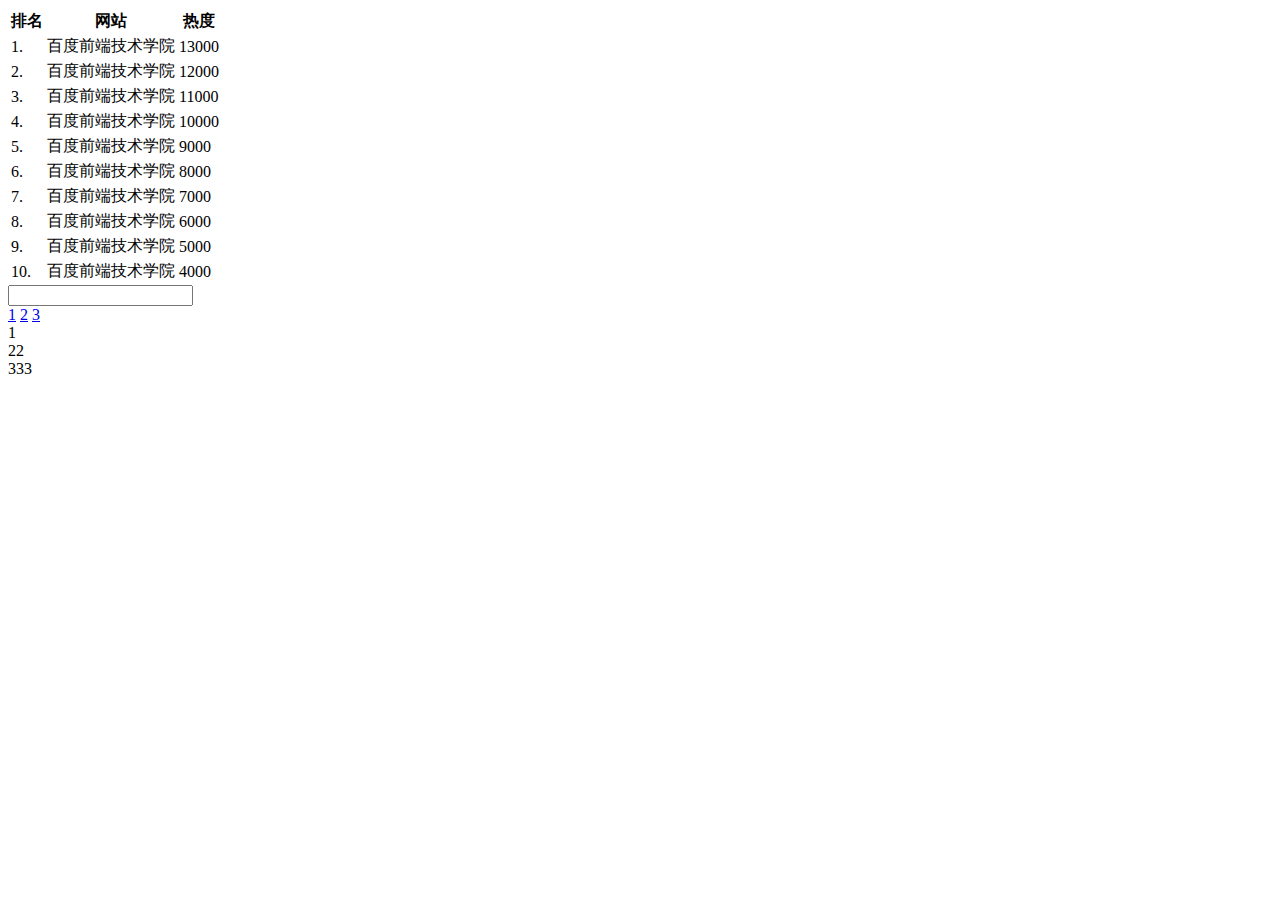
==== task1-12/demo.html @ 221ea62c "task1-12" ====
<!DOCTYPE html>
<html>
	<head>
		<meta charset="utf-8"/>
		<link rel="stylesheet" href="demo1.css"/>
		<title>Baidu IFE Task 1.3</title>
	</head>
	<body>
		<div class="container">
			<table class="test-table">
				<tr>
					<th>排名</th>
					<th>网站</th>
					<th>热度</th>
				</tr>
				<tr>
					<td>1.</td>
					<td>百度前端技术学院</td>
					<td>13000</td>
				</tr>
				<tr>
					<td>2.</td>
					<td>百度前端技术学院</td>
					<td>12000</td>
				</tr>
				<tr>
					<td>3.</td>
					<td>百度前端技术学院</td>
					<td>11000</td>
				</tr>
				<tr>
					<td>4.</td>
					<td>百度前端技术学院</td>
					<td>10000</td>
				</tr>
				<tr>
					<td>5.</td>
					<td>百度前端技术学院</td>
					<td>9000</td>
				</tr>
				<tr>
					<td>6.</td>
					<td>百度前端技术学院</td>
					<td>8000</td>
				</tr>
				<tr>
					<td>7.</td>
					<td>百度前端技术学院</td>
					<td>7000</td>
				</tr>
				<tr>
					<td>8.</td>
					<td>百度前端技术学院</td>
					<td>6000</td>
				</tr>
				<tr>
					<td>9.</td>
					<td>百度前端技术学院</td>
					<td>5000</td>
				</tr>
				<tr>
					<td>10.</td>
					<td>百度前端技术学院</td>
					<td>4000</td>
				</tr>
			</table>
			<form class="test-form">
				<input class="test-input" type="text"></input>
			</form>
			<div class="test-banner">
				<a href="#1" class="click click-1">1</a>
				<a href="#2" class="click click-2">2</a>
				<a href="#3" class="click click-3">3</a>
				<div class="banner banner-1" id="1">
					1
				</div>
				<div class="banner banner-2" id="2">
					22
				</div>
				<div class="banner banner-3" id="3">
					333
				</div>
				
			</div>			
		</div>
</body>
</html>
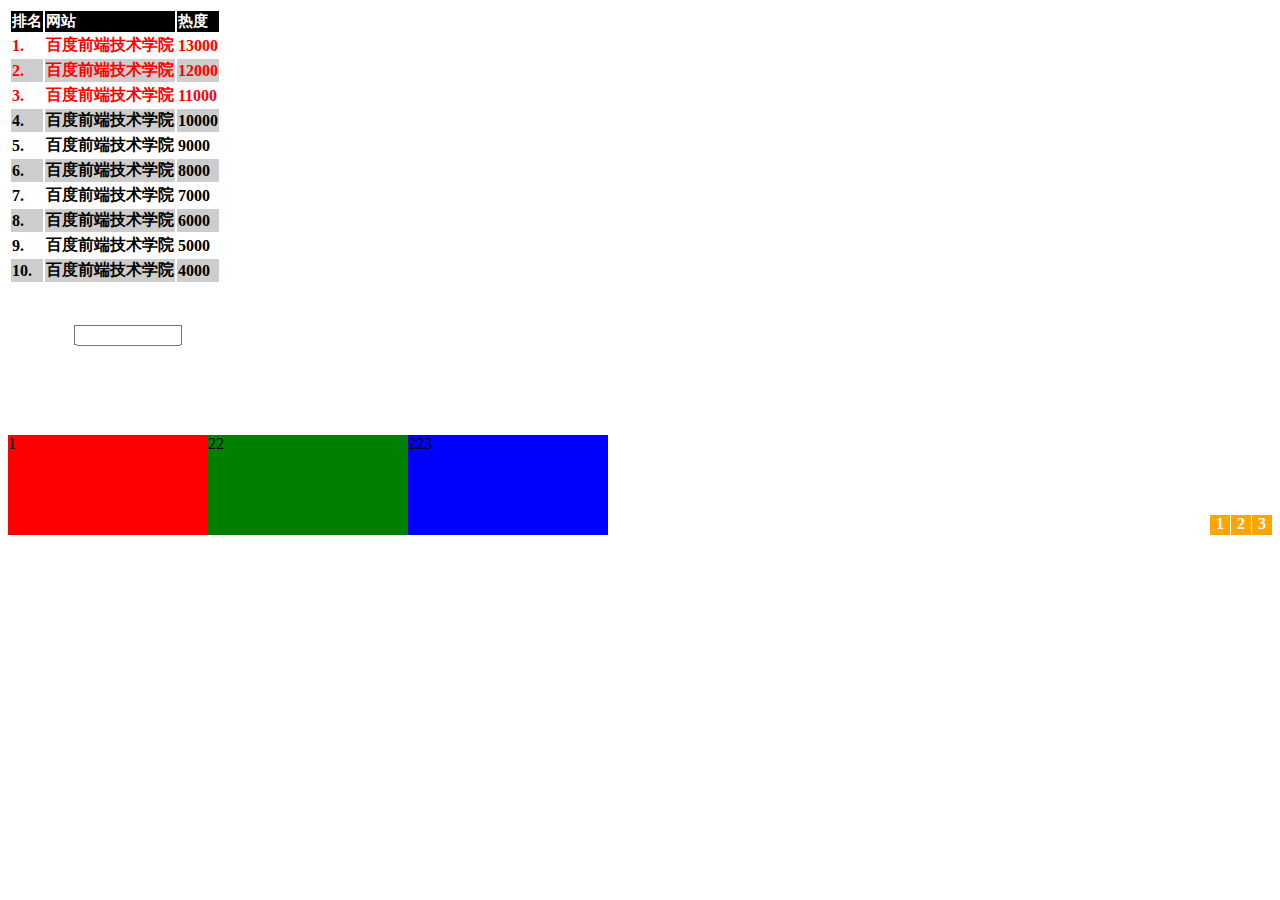
==== commit 3fe687c6: "更新banner" ====
--- a/task1-12/demo.html
+++ b/task1-12/demo.html
@@ -2,7 +2,7 @@
 <html>
 	<head>
 		<meta charset="utf-8"/>
-		<link rel="stylesheet" href="demo1.css"/>
+		<link rel="stylesheet" href="demo.css"/>
 		<title>Baidu IFE Task 1.3</title>
 	</head>
 	<body>
@@ -78,9 +78,8 @@
 					22
 				</div>
 				<div class="banner banner-3" id="3">
-					333
+					223
 				</div>
-				
 			</div>			
 		</div>
 </body>
--- a/task1-12/demo.css
+++ b/task1-12/demo.css
@@ -0,0 +1,106 @@
+.test-table {
+	text-align: left;
+	border: 1px solid #fff;
+	font-family: Microsoft YaHei;
+	font-weight: bold;
+}
+
+.test-table th {
+	background-color:black;
+	color:white;
+	font-size: 15px;
+}
+
+.test-table tr:nth-child(-n+4) {
+ 	color: red;
+}
+
+.test-table tr:nth-last-child(2n+1) {
+ 	background-color: #CDCDCD;
+}
+
+.test-form {
+ 	position: relative;
+ 	width: 240px;
+ 	height: 150px;
+}
+
+.test-form input {
+ 	transform: translate(-50%, -50%);
+    left: 50%;
+    top: 50px;
+    position: absolute;
+    width: 100px;
+    -moz-transition:width 2s;    /* Firefox 4 */
+	-webkit-transition:width 2s; /* Safari and Chrome */
+	-o-transition:width 2s;    	 /* Opera */  
+	-ms-transform: width 2s;     /* IE9 */
+	transition:width 2s;
+}
+
+input:focus {
+	width: 200px;
+}
+
+.test-banner {
+	height: 100px;
+	overflow: hidden;
+	position: relative;
+}
+
+.banner {
+	width: 200px;
+	height: 100px;
+	float: left;
+	transition: width 3s;
+}
+
+.test-banner a{
+	text-align: center;
+	font-weight: bold;
+	display: block;
+	color: #fff;
+	text-decoration: none;
+	width: 20px;
+	height: 20px;
+	background-color: orange;
+	z-index: 99;
+	position: absolute;
+	bottom: 0;
+}
+
+.banner-1{
+	background-color: red;
+}
+
+.banner-1:target~ input{
+	width: 0;
+}
+
+.banner-2{
+	background-color: green;
+}
+
+.banner-2:target{
+	width: 0;
+}
+
+.banner-3{
+	background-color: blue;
+}
+
+.banner-3:target{
+	width: 0;
+}
+
+.click-1 {
+	right: 42px;
+}
+
+.click-2 {
+	right: 21px;
+}
+
+.click-3 {
+	right: 0;
+}